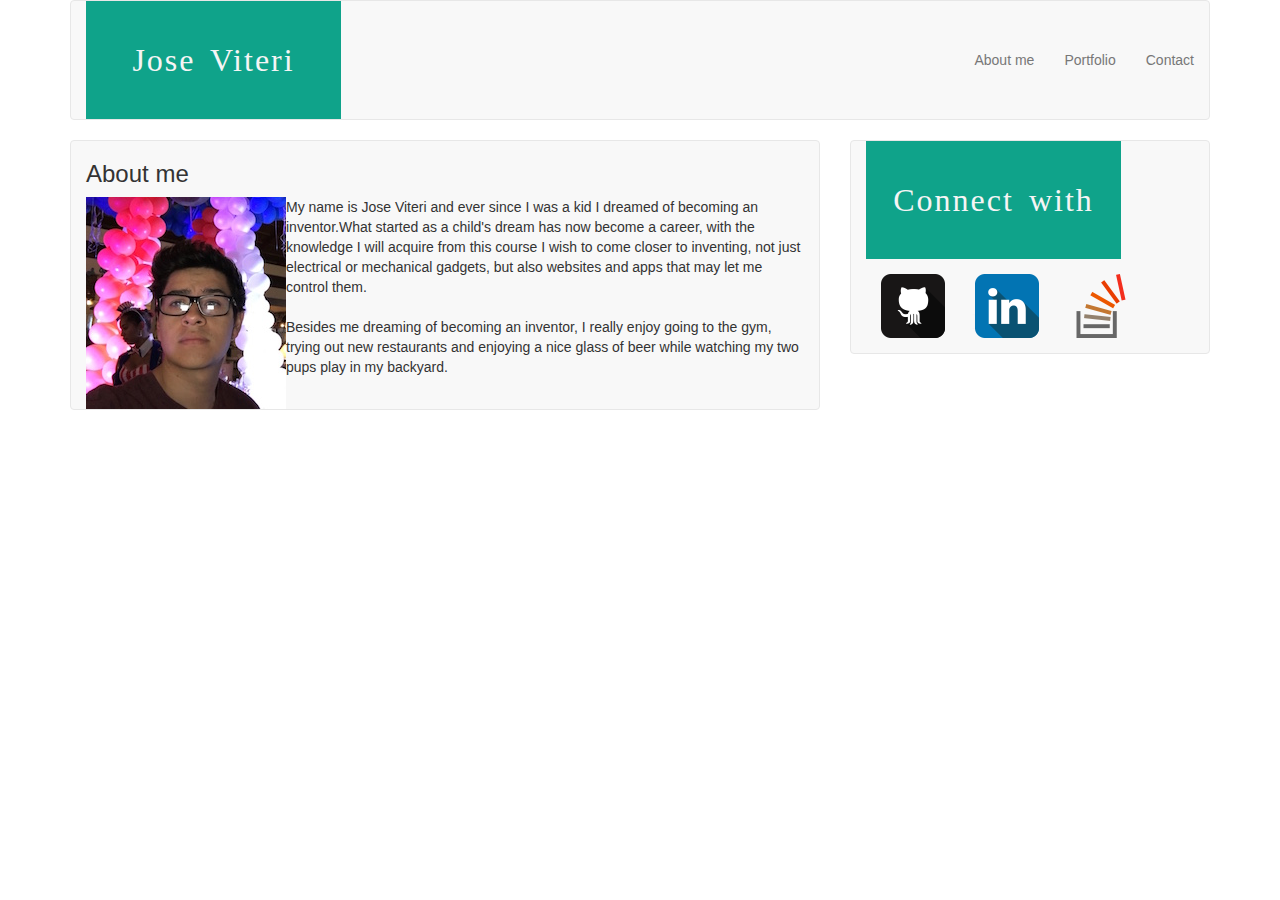
==== contact.html @ 04b885fa "update" ====
<!DOCTYPE html>
<html>

<!-- <link rel="shortcut icon" href="https://lh3.googleusercontent.com/oKsgcsHtHu_nIkpNd-mNCAyzUD8xo68laRPOfvFuO0hqv6nDXVNNjEMmoiv9tIDgTj8=w170"> -->

<head>

    <!-- Latest compiled and minified CSS -->
    <link rel="stylesheet" href="https://maxcdn.bootstrapcdn.com/bootstrap/3.3.7/css/bootstrap.min.css" integrity="sha384-BVYiiSIFeK1dGmJRAkycuHAHRg32OmUcww7on3RYdg4Va+PmSTsz/K68vbdEjh4u"
        crossorigin="anonymous">
    <link rel="stylesheet" type="text/css" href="./assets/css/style.css">
    <!-- <link rel="stylesheet" type="text/css" href="./assets/css/reset.css"> -->
    <!-- <link rel="stylesheet" type="text/css" href="./assets/css/style.css"> -->

    <meta charset="utf-8">

    <title id="site-description">
        Basic-Portfolio
    </title>

</head>

<body>
    <div class="container">
        <div class="row">
            <div class="col-lg-12">
                <nav class="navbar navbar-default">
                    <div class="container-fluid">
                        <div class="navbar-header">
                            Jose Viteri
                        </div>
                        <ul class="nav navbar-nav navbar-right">
                            <li>
                                <a id="link" href="index.html"> About me</a>
                            </li>
                            <li>
                                <a id="link" href="portfolio.html"> Portfolio</a>
                            </li>
                            <li>
                                <a id="link" href="contact.html"> Contact</a>
                            </li>
                        </ul>
                    </div>
                </nav>
            </div>
        </div>
        <div class="row">
            <div class="col-lg-8">
                <nav class="navbar navbar-default">
                    <div class="container-fluid">
                            <p class="h3">About me</p>
                        <div class="pull-left">
                            <img src="assets/images/PROFILE.jpg" class="rounded float-left" />
                        </div>

                        <p> My name is Jose Viteri and ever since I was a kid I dreamed of becoming an inventor.What started
                            as a child's dream has now become a career, with the knowledge I will acquire from this course
                            I wish to come closer to inventing, not just electrical or mechanical gadgets, but also websites
                            and apps that may let me control them.
                            <br>
                            <br> Besides me dreaming of becoming an inventor, I really enjoy going to the gym, trying out new
                            restaurants and enjoying a nice glass of beer while watching my two pups play in my backyard.
                        </p>
                    </div>
                </nav>

            </div>
            <div class="col-lg-4">
                <nav class="navbar navbar-default">
                    <div class="container-fluid">
                        <div class="navbar-header">
                            Connect with me
                        </div>
                        <ul class="nav navbar-nav navbar-center">
                            <li>
                                <a href="https://github.com/viterijose">
                                    <img id="connect" src="assets/images/GITHUB.png">
                                </a>
                            </li>
                            <li>
                                <a href="https://www.linkedin.com/in/jose-viteri-76a779b7/">
                                    <img id="connect" src="assets/images/LINKEDIN.png">
                                </a>
                            </li>
                            <li>
                                <a href="https://stackoverflow.com/users/8848034/jviteri">
                                    <img id="connect" src="assets/images/STACKOVERFLOW.png">
                                </a>
                            </li>
                        </ul>
                    </div>
                </nav>

            </div>

        </div>
    </div>

</body>

</html>
---- assets/css/style.css ----
.navbar-header{
    background-color:  rgb(15, 163, 138);
    font-family: Georgia, 'Times New Roman', Times, serif;
    color: whitesmoke;
    word-spacing: 5px;
    letter-spacing: 2px;
    line-height: 118px;
    text-align:center;
    font-size:32px;
    height: 118px;
    width: 255px;
}
#link{
    text-align: center;
    vertical-align: middle;
    line-height: 88px;
}
---- assets/css/style.css ----
.navbar-header{
    background-color:  rgb(15, 163, 138);
    font-family: Georgia, 'Times New Roman', Times, serif;
    color: whitesmoke;
    word-spacing: 5px;
    letter-spacing: 2px;
    line-height: 118px;
    text-align:center;
    font-size:32px;
    height: 118px;
    width: 255px;
}
#link{
    text-align: center;
    vertical-align: middle;
    line-height: 88px;
}
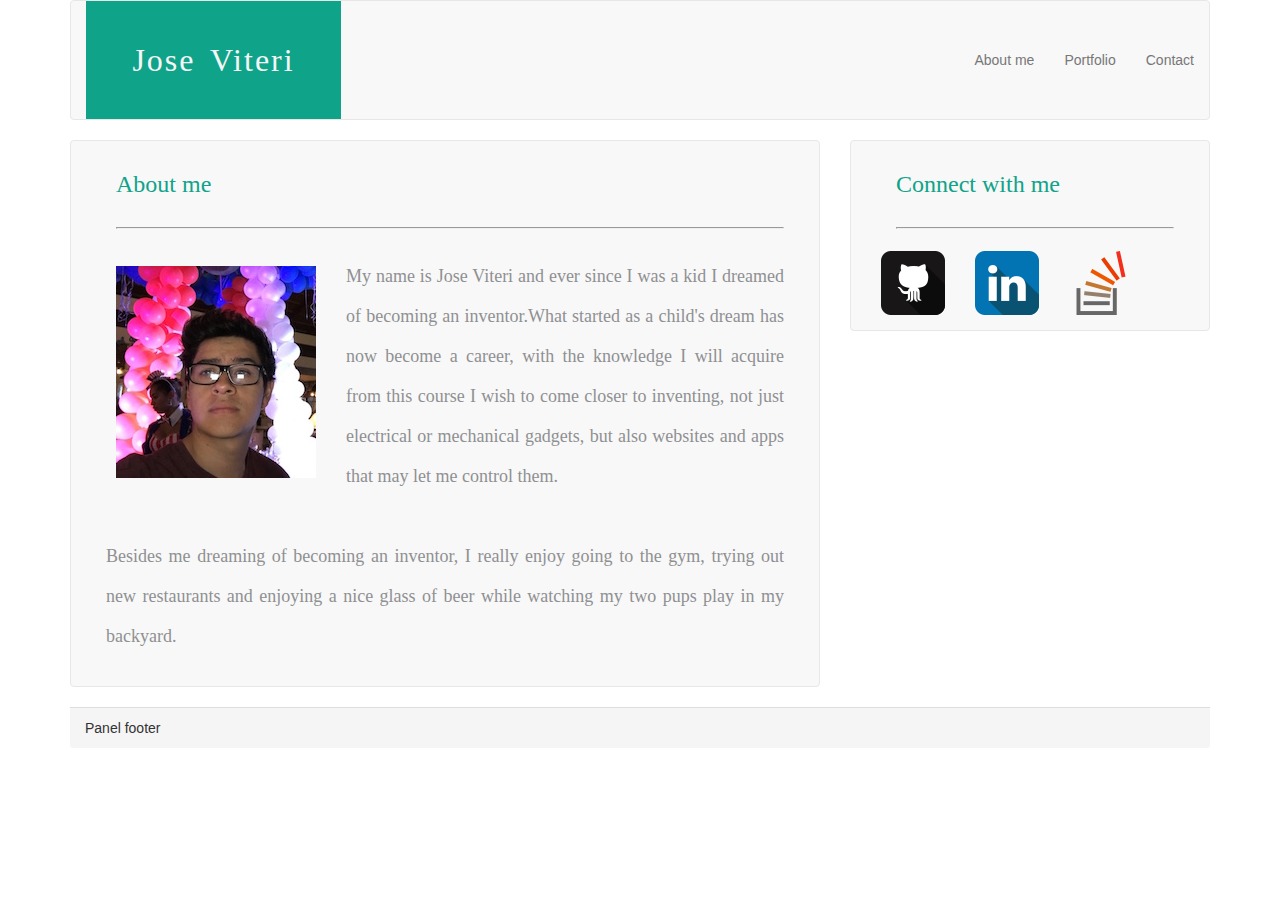
==== commit b1d0bc13: "Update" ====
--- a/contact.html
+++ b/contact.html
@@ -5,11 +5,11 @@
 
 <head>
 
-    <!-- Latest compiled and minified CSS -->
+    <!-- add viewport and media queries -->
+    <link rel="stylesheet" type="text/css" href="./assets/css/reset.css">
     <link rel="stylesheet" href="https://maxcdn.bootstrapcdn.com/bootstrap/3.3.7/css/bootstrap.min.css" integrity="sha384-BVYiiSIFeK1dGmJRAkycuHAHRg32OmUcww7on3RYdg4Va+PmSTsz/K68vbdEjh4u"
         crossorigin="anonymous">
     <link rel="stylesheet" type="text/css" href="./assets/css/style.css">
-    <!-- <link rel="stylesheet" type="text/css" href="./assets/css/reset.css"> -->
     <!-- <link rel="stylesheet" type="text/css" href="./assets/css/style.css"> -->
 
     <meta charset="utf-8">
@@ -49,11 +49,12 @@
                 <nav class="navbar navbar-default">
                     <div class="container-fluid">
                             <p class="h3">About me</p>
+                            <hr>
                         <div class="pull-left">
                             <img src="assets/images/PROFILE.jpg" class="rounded float-left" />
                         </div>
 
-                        <p> My name is Jose Viteri and ever since I was a kid I dreamed of becoming an inventor.What started
+                        <p class="info"> My name is Jose Viteri and ever since I was a kid I dreamed of becoming an inventor.What started
                             as a child's dream has now become a career, with the knowledge I will acquire from this course
                             I wish to come closer to inventing, not just electrical or mechanical gadgets, but also websites
                             and apps that may let me control them.
@@ -68,9 +69,9 @@
             <div class="col-lg-4">
                 <nav class="navbar navbar-default">
                     <div class="container-fluid">
-                        <div class="navbar-header">
-                            Connect with me
-                        </div>
+
+                        <p class="h3">Connect with me</p>
+                        <hr>
                         <ul class="nav navbar-nav navbar-center">
                             <li>
                                 <a href="https://github.com/viterijose">
@@ -94,6 +95,7 @@
             </div>
 
         </div>
+        <div class="panel-footer">Panel footer</div>
     </div>
 
 </body>
--- a/assets/css/style.css
+++ b/assets/css/style.css
@@ -14,4 +14,32 @@
     text-align: center;
     vertical-align: middle;
     line-height: 88px;
+}
+.h3{
+    font-family: Georgia, 'Times New Roman', Times, serif;
+    font-size: 24px;
+    width: 208px;
+    color: rgb(15, 163, 138);
+    text-align: left;
+    margin:30px;
+
+}
+.info{
+    font-family: 'Times New Roman', Times, serif;
+    font-size: 18px;
+    line-height: 40px;
+    font-weight: lighter;
+    color: rgb(143,144,146);
+    text-align: justify;
+    padding: 20px;
+    border: 20px 40px 20px 20px;
+}
+hr{
+    display:block;
+    margin: 0.5em 20px 0.5em 30px;
+    border-style: inset;
+    border-width: 1px;
+}
+.pull-left{
+    margin:30px;
 }--- a/assets/css/style.css
+++ b/assets/css/style.css
@@ -14,4 +14,32 @@
     text-align: center;
     vertical-align: middle;
     line-height: 88px;
+}
+.h3{
+    font-family: Georgia, 'Times New Roman', Times, serif;
+    font-size: 24px;
+    width: 208px;
+    color: rgb(15, 163, 138);
+    text-align: left;
+    margin:30px;
+
+}
+.info{
+    font-family: 'Times New Roman', Times, serif;
+    font-size: 18px;
+    line-height: 40px;
+    font-weight: lighter;
+    color: rgb(143,144,146);
+    text-align: justify;
+    padding: 20px;
+    border: 20px 40px 20px 20px;
+}
+hr{
+    display:block;
+    margin: 0.5em 20px 0.5em 30px;
+    border-style: inset;
+    border-width: 1px;
+}
+.pull-left{
+    margin:30px;
 }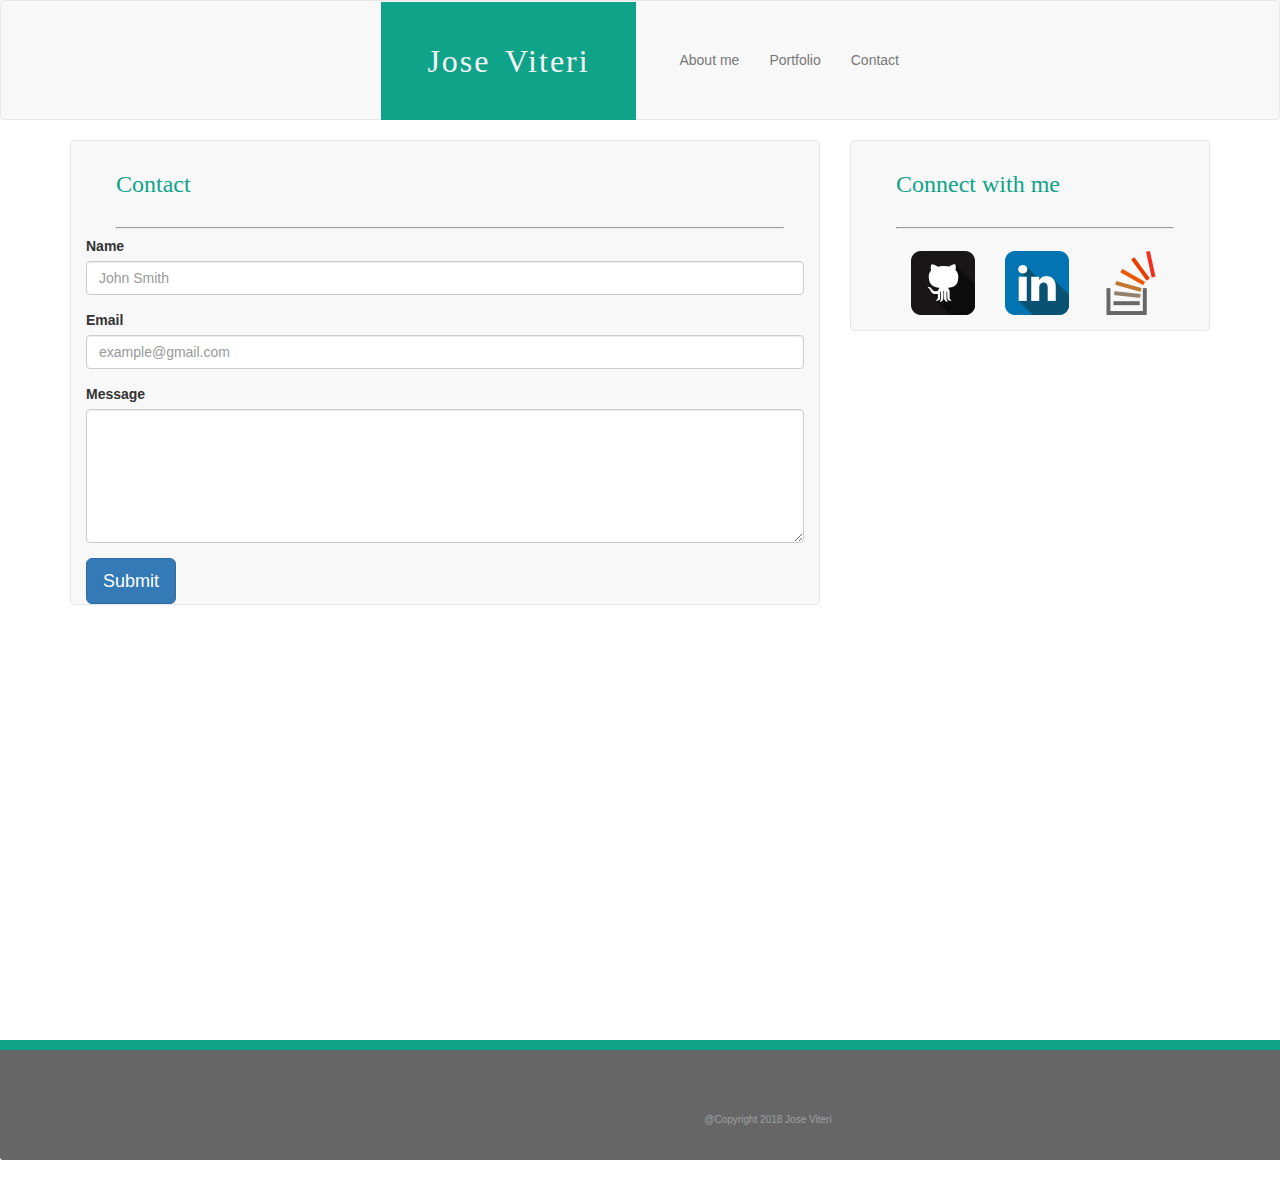
==== commit 8ccb72ad: "Updated html" ====
--- a/contact.html
+++ b/contact.html
@@ -1,16 +1,16 @@
 <!DOCTYPE html>
 <html>
 
-<!-- <link rel="shortcut icon" href="https://lh3.googleusercontent.com/oKsgcsHtHu_nIkpNd-mNCAyzUD8xo68laRPOfvFuO0hqv6nDXVNNjEMmoiv9tIDgTj8=w170"> -->
+<link rel="shortcut icon" href="https://lh3.googleusercontent.com/oKsgcsHtHu_nIkpNd-mNCAyzUD8xo68laRPOfvFuO0hqv6nDXVNNjEMmoiv9tIDgTj8=w170">
 
 <head>
 
-    <!-- add viewport and media queries -->
+    <meta name="viewport" content="width=device-width, initial-scale=1.0">
     <link rel="stylesheet" type="text/css" href="./assets/css/reset.css">
     <link rel="stylesheet" href="https://maxcdn.bootstrapcdn.com/bootstrap/3.3.7/css/bootstrap.min.css" integrity="sha384-BVYiiSIFeK1dGmJRAkycuHAHRg32OmUcww7on3RYdg4Va+PmSTsz/K68vbdEjh4u"
         crossorigin="anonymous">
     <link rel="stylesheet" type="text/css" href="./assets/css/style.css">
-    <!-- <link rel="stylesheet" type="text/css" href="./assets/css/style.css"> -->
+
 
     <meta charset="utf-8">
 
@@ -21,47 +21,51 @@
 </head>
 
 <body>
+    <div class="row">
+        <div class="col-sm-12">
+            <nav class="navbar navbar-default">
+                <div class="container-fluid">
+                    <div class="navbar-header">
+                        Jose Viteri
+                    </div>
+                    <ul class="nav navbar-nav navbar-right">
+                        <li>
+                            <a id="link" href="index.html"> About me</a>
+                        </li>
+                        <li>
+                            <a id="link" href="portfolio.html"> Portfolio</a>
+                        </li>
+                        <li>
+                            <a id="link" href="contact.html"> Contact</a>
+                        </li>
+                    </ul>
+                </div>
+            </nav>
+        </div>
+    </div>
     <div class="container">
-        <div class="row">
-            <div class="col-lg-12">
-                <nav class="navbar navbar-default">
-                    <div class="container-fluid">
-                        <div class="navbar-header">
-                            Jose Viteri
-                        </div>
-                        <ul class="nav navbar-nav navbar-right">
-                            <li>
-                                <a id="link" href="index.html"> About me</a>
-                            </li>
-                            <li>
-                                <a id="link" href="portfolio.html"> Portfolio</a>
-                            </li>
-                            <li>
-                                <a id="link" href="contact.html"> Contact</a>
-                            </li>
-                        </ul>
-                    </div>
-                </nav>
-            </div>
-        </div>
         <div class="row">
             <div class="col-lg-8">
                 <nav class="navbar navbar-default">
                     <div class="container-fluid">
-                            <p class="h3">About me</p>
-                            <hr>
-                        <div class="pull-left">
-                            <img src="assets/images/PROFILE.jpg" class="rounded float-left" />
-                        </div>
+                        <p class="h3">Contact</p>
+                        <hr>
 
-                        <p class="info"> My name is Jose Viteri and ever since I was a kid I dreamed of becoming an inventor.What started
-                            as a child's dream has now become a career, with the knowledge I will acquire from this course
-                            I wish to come closer to inventing, not just electrical or mechanical gadgets, but also websites
-                            and apps that may let me control them.
-                            <br>
-                            <br> Besides me dreaming of becoming an inventor, I really enjoy going to the gym, trying out new
-                            restaurants and enjoying a nice glass of beer while watching my two pups play in my backyard.
-                        </p>
+                        <form>
+                            <div class="form-group">
+                                <label for="exampleInputEmail1">Name</label>
+                                <input type="email" class="form-control" id="exampleInputEmail1" placeholder="John Smith">
+                            </div>
+                            <div class="form-group">
+                                <label for="exampleInputEmail1">Email</label>
+                                <input type="password" class="form-control" id="exampleInputPassword1" placeholder="example@gmail.com">
+                            </div>
+                            <div class="form-group">
+                                <label for="exampleInputEmail1">Message</label>
+                                <textarea class="form-control" rows="6"></textarea>
+                            </div>
+                            <button type="button" class="btn btn-primary btn-lg">Submit</button>
+                        </form>
                     </div>
                 </nav>
 
@@ -74,17 +78,17 @@
                         <hr>
                         <ul class="nav navbar-nav navbar-center">
                             <li>
-                                <a href="https://github.com/viterijose">
+                                <a id="link1" href="https://github.com/viterijose">
                                     <img id="connect" src="assets/images/GITHUB.png">
                                 </a>
                             </li>
                             <li>
-                                <a href="https://www.linkedin.com/in/jose-viteri-76a779b7/">
+                                <a id="link1" href="https://www.linkedin.com/in/jose-viteri-76a779b7/">
                                     <img id="connect" src="assets/images/LINKEDIN.png">
                                 </a>
                             </li>
                             <li>
-                                <a href="https://stackoverflow.com/users/8848034/jviteri">
+                                <a id="link1" href="https://stackoverflow.com/users/8848034/jviteri">
                                     <img id="connect" src="assets/images/STACKOVERFLOW.png">
                                 </a>
                             </li>
@@ -95,8 +99,10 @@
             </div>
 
         </div>
-        <div class="panel-footer">Panel footer</div>
     </div>
+
+
+    <div class="panel-footer">@Copyright 2018 Jose Viteri</div>
 
 </body>
 
--- a/assets/css/style.css
+++ b/assets/css/style.css
@@ -1,3 +1,13 @@
+html , body{
+    background: url(https://s-media-cache-ak0.pinimg.com/originals/69/98/fd/6998fd867b0eaed370b95607cb8be8a6.jpg) no-repeat center center fixed;
+    height:100%;
+    width:100%;
+    margin:0;
+}
+.container{
+    margin-bottom: 50px;
+    min-height: 100%;
+}
 .navbar-header{
     background-color:  rgb(15, 163, 138);
     font-family: Georgia, 'Times New Roman', Times, serif;
@@ -9,11 +19,23 @@
     font-size:32px;
     height: 118px;
     width: 255px;
+    position: relative;
+    top:1px;
+    left:365px;
 }
 #link{
     text-align: center;
     vertical-align: middle;
     line-height: 88px;
+    position: relative;
+    top:0;
+    left:-365px;
+}
+#link1{
+    vertical-align: middle;
+    position: relative;
+    top:0;
+    left:30px;
 }
 .h3{
     font-family: Georgia, 'Times New Roman', Times, serif;
@@ -42,4 +64,69 @@
 }
 .pull-left{
     margin:30px;
+}
+.panel-footer{
+    text-align:center;
+    height: 120px;
+    width: 120%;
+    font-family: 'Arial';
+    color: rgb(154,163,164);
+    line-height:120px;
+    font-size:10px;
+    margin-top: -50px;
+    background-color: rgb(102,102,102);
+    border: 10px;
+    border-top-style: solid;
+    border-top-color: rgb(15, 163, 138);
+}
+#img4{
+    height: 200px;
+    width: 230px;
+}
+#game{
+    font-family: 'Georgia';
+    font-size: 18px;
+    color: whitesmoke;
+    text-align: center;
+    line-height:40px;
+    height:40px;
+    width: 230px;
+    background-color: rgb(15, 163, 138);
+    position: relative;
+    bottom:80px;
+    left:0;
+}
+.col-1 {width: 8.33%;}
+.col-2 {width: 16.66%;}
+.col-3 {width: 25%;}
+.col-xs-4 {width: 33.33%;}
+.col-5 {width: 41.66%;}
+.col-xs-6 {
+    width: 50%;
+    padding: 20px 20px 0px 50px;
+}
+.col-7 {width: 58.33%;}
+.col-xs-8 {width: 66.66%;}
+.col-9 {width: 75%;}
+.col-10 {width: 83.33%;}
+.col-11 {width: 91.66%;}
+.col-xs-12 {width: 100%;}
+
+@media only screen and (max-width: 980px) {
+    /* For mobile phones: */
+    [class*="col-"] {
+        width: 100%;
+    }
+}
+@media only screen and (max-width: 768px) {
+    /* For mobile phones: */
+    [class*="col-"] {
+        width: 100%;
+    }
+}
+@media only screen and (max-width: 640px) {
+    /* For mobile phones: */
+    [class*="col-"] {
+        width: 100%;
+    }
 }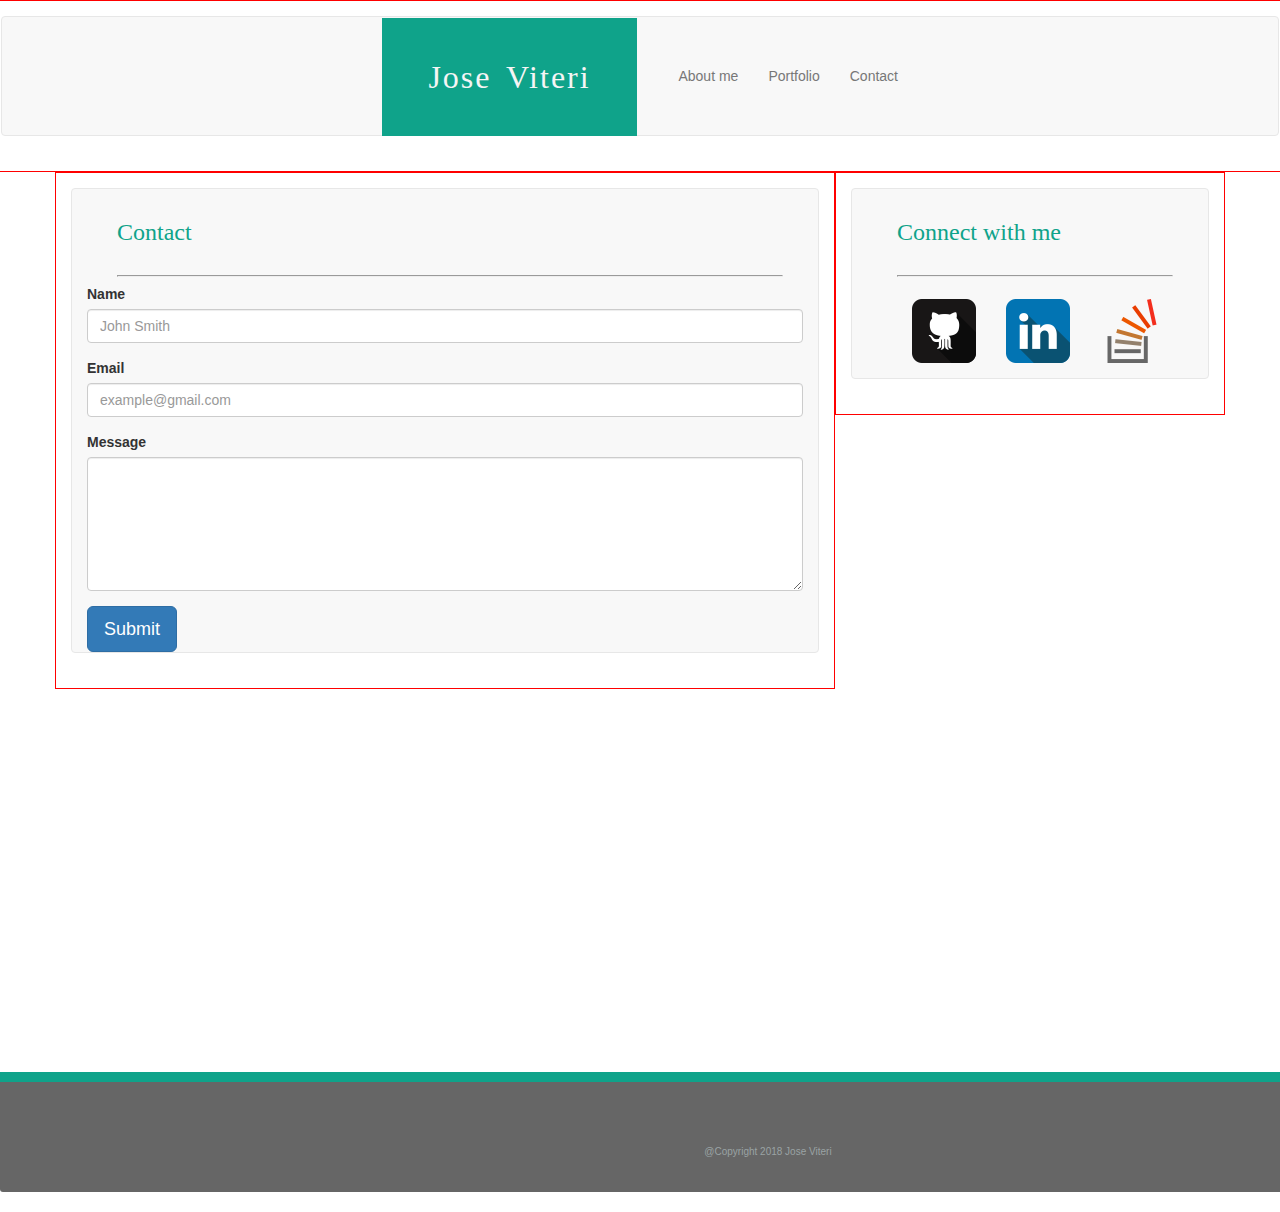
==== commit 56668b20: "Update" ====
--- a/contact.html
+++ b/contact.html
@@ -22,7 +22,7 @@
 
 <body>
     <div class="row">
-        <div class="col-sm-12">
+        <div class="col-lg-12">
             <nav class="navbar navbar-default">
                 <div class="container-fluid">
                     <div class="navbar-header">
--- a/assets/css/style.css
+++ b/assets/css/style.css
@@ -96,37 +96,121 @@
     bottom:80px;
     left:0;
 }
+.col-lg-6{
+    padding: 20px 0px 0px 45px;
+}
 .col-1 {width: 8.33%;}
 .col-2 {width: 16.66%;}
 .col-3 {width: 25%;}
-.col-xs-4 {width: 33.33%;}
+.col-4 {width: 33.33%;}
 .col-5 {width: 41.66%;}
-.col-xs-6 {
-    width: 50%;
-    padding: 20px 20px 0px 50px;
-}
+.col-6 {width: 50%;}
 .col-7 {width: 58.33%;}
-.col-xs-8 {width: 66.66%;}
+.col-8 {width: 66.66%;}
 .col-9 {width: 75%;}
 .col-10 {width: 83.33%;}
 .col-11 {width: 91.66%;}
-.col-xs-12 {width: 100%;}
+.col-12 {width: 100%;}
+
+[class*="col-"] {
+
+    padding: 15px;
+    border: 1px solid red;
+}
 
 @media only screen and (max-width: 980px) {
     /* For mobile phones: */
     [class*="col-"] {
         width: 100%;
     }
-}
+    .navbar-header{
+        position: relative;
+        top:1px;
+        left:115px;
+    } 
+    #link{
+        position: relative;
+        top:0;
+        left:-115px;
+    }
+    .col-lg-8{
+        width:50%;
+    }
+    .col-lg-4{
+        width:35%;
+        position: absolute;
+        bottom: 432px;
+        left: 530px;
+    }
+    .col-lg-12{
+        width:100%;
+    }
+    #link1{
+        vertical-align: middle;
+        position: relative;
+        top:0;
+        left:10px;
+        padding:12px 12px;
+    }
+    .panel-footer{
+        width: 100%;
+
+    }
+    .rounded{
+        width:130%;
+        padding:0;
+
+    }
+    .info{
+        float:right;
+    }
+}
+
+
 @media only screen and (max-width: 768px) {
     /* For mobile phones: */
-    [class*="col-"] {
-        width: 100%;
-    }
-}
-@media only screen and (max-width: 640px) {
-    /* For mobile phones: */
-    [class*="col-"] {
-        width: 100%;
-    }
-}+    /* [class*="col-"] {
+        width: 100%;
+    } */
+    /* .navbar-header{
+        position: relative;
+        top:1px;
+        left:10px;
+    } 
+    #link{
+        position: relative;
+        top:0;
+        left:-15px;
+    }
+    .col-lg-4{
+        bottom: 0;
+        left: 0px;
+        position: relative;
+        min-height: 1px;
+        padding-right: 15px;
+        padding-left: 15px;
+    }
+    .col-lg-12{
+        width:100%;
+    }
+    #link1{
+        vertical-align: middle;
+        position: relative;
+        top:0;
+        left:10px;
+        padding:12px 12px;
+    }
+    .panel-footer{
+        width: 100%;
+
+    }
+    .rounded{
+        width:100%;
+        padding:0;
+
+    }
+    .info{
+        float:none;
+    } */
+
+}
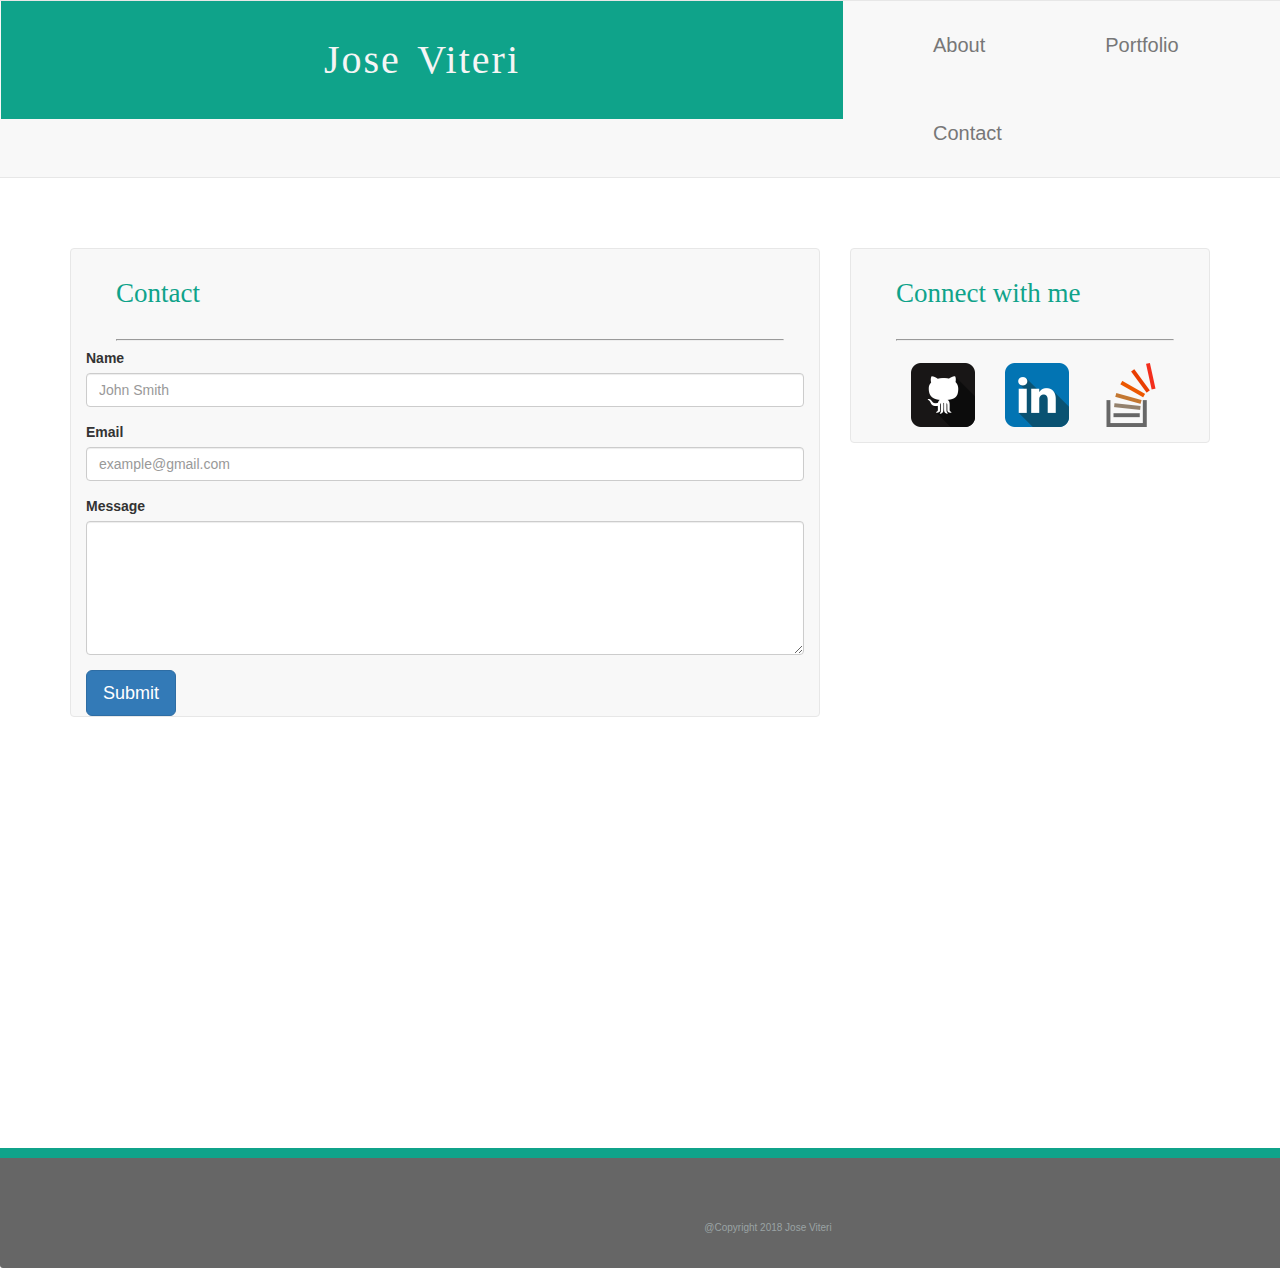
==== commit 8676f37f: "Final update" ====
--- a/contact.html
+++ b/contact.html
@@ -21,31 +21,35 @@
 </head>
 
 <body>
-    <div class="row">
-        <div class="col-lg-12">
-            <nav class="navbar navbar-default">
-                <div class="container-fluid">
-                    <div class="navbar-header">
-                        Jose Viteri
-                    </div>
-                    <ul class="nav navbar-nav navbar-right">
-                        <li>
-                            <a id="link" href="index.html"> About me</a>
-                        </li>
-                        <li>
-                            <a id="link" href="portfolio.html"> Portfolio</a>
-                        </li>
-                        <li>
-                            <a id="link" href="contact.html"> Contact</a>
-                        </li>
-                    </ul>
+
+        <div class="container1">
+                <div class="row">
+                    <nav class="navbar navbar-default">
+                        <div class="col-xs-12 col-sm-4 col-md-8">
+                            <div class="navbar-header">
+                                Jose Viteri
+                            </div>
+                        </div>
+                        <div class="col-xs-12 col-sm-8 col-md-4">
+                            <ul class="nav navbar-nav navbar-right">
+                                <li>
+                                    <a id="link" href="index.html"> About</a>
+                                </li>
+                                <li>
+                                    <a id="link" href="portfolio.html"> Portfolio</a>
+                                </li>
+                                <li>
+                                    <a id="link" href="contact.html"> Contact</a>
+                                </li>
+                            </ul>
+                        </div>
+                    </nav>
                 </div>
-            </nav>
-        </div>
-    </div>
+            </div>
+
     <div class="container">
         <div class="row">
-            <div class="col-lg-8">
+            <div class="col-xs-12 col-md-8">
                 <nav class="navbar navbar-default">
                     <div class="container-fluid">
                         <p class="h3">Contact</p>
@@ -70,7 +74,7 @@
                 </nav>
 
             </div>
-            <div class="col-lg-4">
+            <div class="col-xs-12 col-md-4">
                 <nav class="navbar navbar-default">
                     <div class="container-fluid">
 
--- a/assets/css/style.css
+++ b/assets/css/style.css
@@ -8,6 +8,10 @@
     margin-bottom: 50px;
     min-height: 100%;
 }
+.container1{
+    margin-bottom: 50px;
+    /* min-height: 100%; */
+}
 .navbar-header{
     background-color:  rgb(15, 163, 138);
     font-family: Georgia, 'Times New Roman', Times, serif;
@@ -16,45 +20,47 @@
     letter-spacing: 2px;
     line-height: 118px;
     text-align:center;
-    font-size:32px;
+    font-size:40px;
     height: 118px;
-    width: 255px;
-    position: relative;
-    top:1px;
-    left:365px;
+    width: 100%;
 }
 #link{
     text-align: center;
     vertical-align: middle;
     line-height: 88px;
-    position: relative;
-    top:0;
-    left:-365px;
+    float:left;
+    padding:0 60px 0 60px;
+    font-size:20px;
 }
 #link1{
     vertical-align: middle;
     position: relative;
     top:0;
     left:30px;
+    float:left;
 }
 .h3{
     font-family: Georgia, 'Times New Roman', Times, serif;
-    font-size: 24px;
+    font-size: 27px;
     width: 208px;
     color: rgb(15, 163, 138);
     text-align: left;
     margin:30px;
 
 }
+.float-left{
+    width: 150%;
+    margin: 0 50px;
+}
 .info{
     font-family: 'Times New Roman', Times, serif;
-    font-size: 18px;
+    font-size: 22px;
     line-height: 40px;
     font-weight: lighter;
     color: rgb(143,144,146);
     text-align: justify;
-    padding: 20px;
-    border: 20px 40px 20px 20px;
+    padding: 30px;
+    float: left;
 }
 hr{
     display:block;
@@ -80,137 +86,25 @@
     border-top-color: rgb(15, 163, 138);
 }
 #img4{
-    height: 200px;
-    width: 230px;
+    width: 90%;
+    margin: 5%;
 }
-#game{
+#game {
     font-family: 'Georgia';
-    font-size: 18px;
+    font-size: 500%;
     color: whitesmoke;
     text-align: center;
-    line-height:40px;
-    height:40px;
-    width: 230px;
+    line-height: 90px;
+    height: 90px;
+    width: 90%;
     background-color: rgb(15, 163, 138);
     position: relative;
-    bottom:80px;
-    left:0;
+    bottom: 150px;
+    left: 30px;
 }
-.col-lg-6{
-    padding: 20px 0px 0px 45px;
-}
-.col-1 {width: 8.33%;}
-.col-2 {width: 16.66%;}
-.col-3 {width: 25%;}
-.col-4 {width: 33.33%;}
-.col-5 {width: 41.66%;}
-.col-6 {width: 50%;}
-.col-7 {width: 58.33%;}
-.col-8 {width: 66.66%;}
-.col-9 {width: 75%;}
-.col-10 {width: 83.33%;}
-.col-11 {width: 91.66%;}
-.col-12 {width: 100%;}
-
-[class*="col-"] {
-
-    padding: 15px;
-    border: 1px solid red;
-}
-
-@media only screen and (max-width: 980px) {
-    /* For mobile phones: */
-    [class*="col-"] {
-        width: 100%;
-    }
-    .navbar-header{
-        position: relative;
-        top:1px;
-        left:115px;
-    } 
-    #link{
-        position: relative;
-        top:0;
-        left:-115px;
-    }
-    .col-lg-8{
-        width:50%;
-    }
-    .col-lg-4{
-        width:35%;
-        position: absolute;
-        bottom: 432px;
-        left: 530px;
-    }
-    .col-lg-12{
-        width:100%;
-    }
-    #link1{
-        vertical-align: middle;
-        position: relative;
-        top:0;
-        left:10px;
-        padding:12px 12px;
-    }
-    .panel-footer{
-        width: 100%;
-
-    }
-    .rounded{
-        width:130%;
-        padding:0;
-
-    }
-    .info{
-        float:right;
-    }
+.img-fluid{
+    float: left;
 }
 
 
-@media only screen and (max-width: 768px) {
-    /* For mobile phones: */
-    /* [class*="col-"] {
-        width: 100%;
-    } */
-    /* .navbar-header{
-        position: relative;
-        top:1px;
-        left:10px;
-    } 
-    #link{
-        position: relative;
-        top:0;
-        left:-15px;
-    }
-    .col-lg-4{
-        bottom: 0;
-        left: 0px;
-        position: relative;
-        min-height: 1px;
-        padding-right: 15px;
-        padding-left: 15px;
-    }
-    .col-lg-12{
-        width:100%;
-    }
-    #link1{
-        vertical-align: middle;
-        position: relative;
-        top:0;
-        left:10px;
-        padding:12px 12px;
-    }
-    .panel-footer{
-        width: 100%;
 
-    }
-    .rounded{
-        width:100%;
-        padding:0;
-
-    }
-    .info{
-        float:none;
-    } */
-
-}
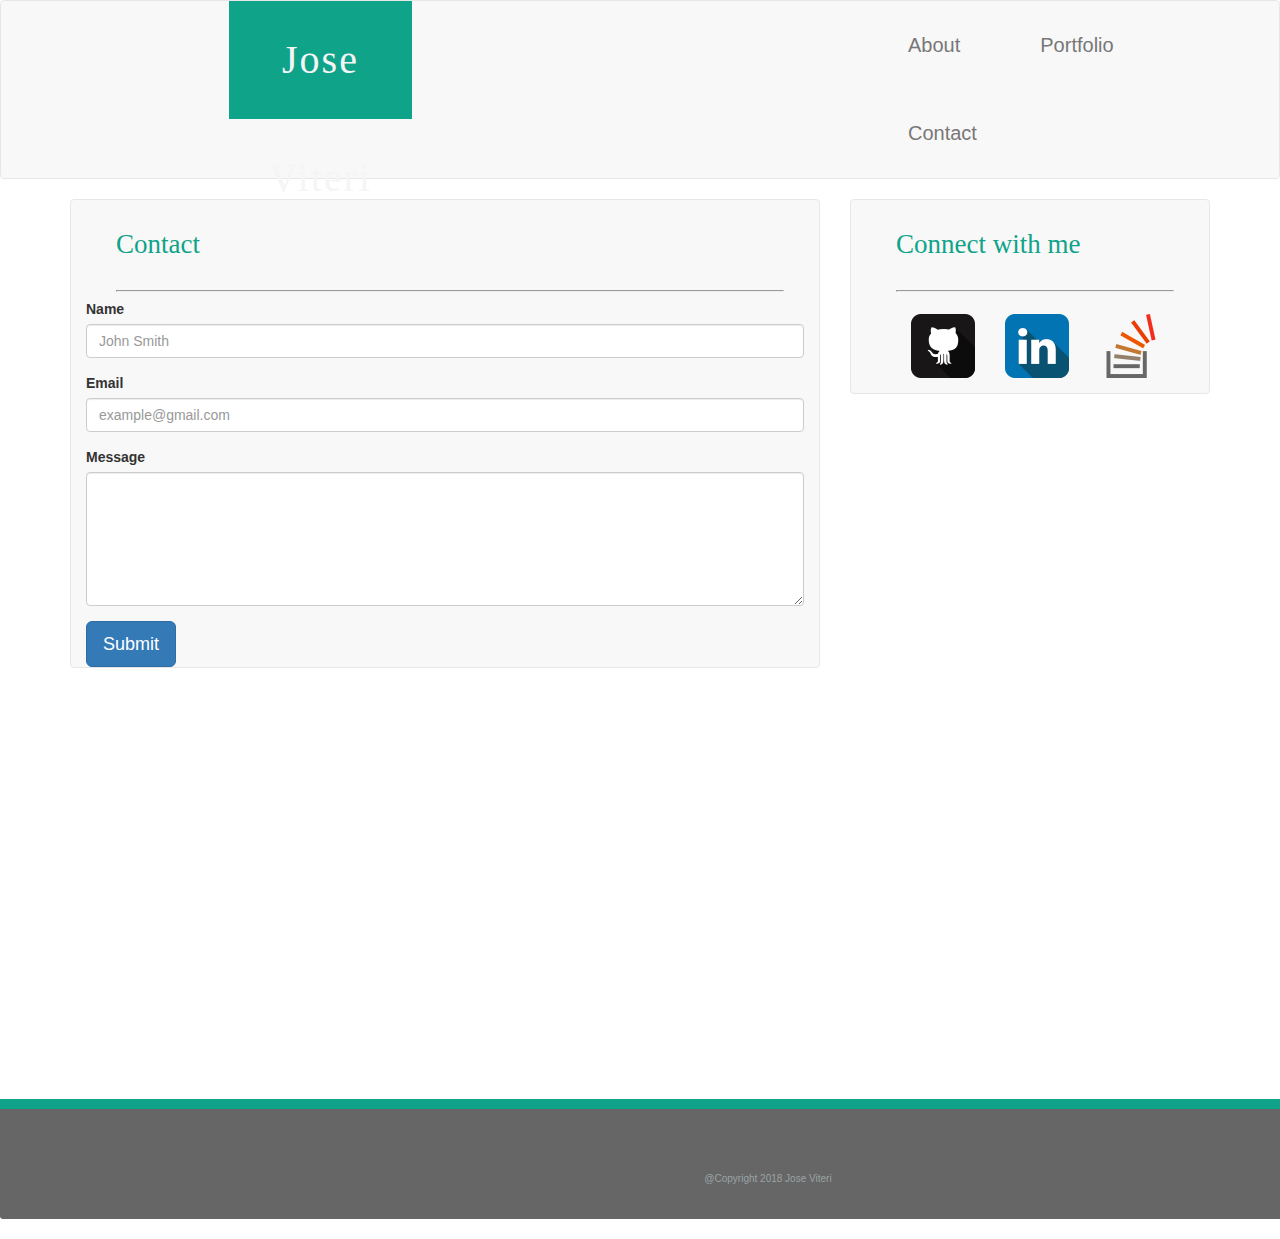
==== commit 61f7e012: "Final update" ====
--- a/contact.html
+++ b/contact.html
@@ -22,15 +22,17 @@
 
 <body>
 
-        <div class="container1">
-                <div class="row">
+        <div class="container-fluid">
+                <div class="row justify-content-between">
                     <nav class="navbar navbar-default">
-                        <div class="col-xs-12 col-sm-4 col-md-8">
+                        <div class= "col-md-2"></div>
+                        <div class="col-xs-12 col-sm-4 col-md-2">
                             <div class="navbar-header">
                                 Jose Viteri
                             </div>
                         </div>
-                        <div class="col-xs-12 col-sm-8 col-md-4">
+                        <div class= "col-md-4"></div>
+                        <div class="col-xs-12 col-sm-8 col-md-3">
                             <ul class="nav navbar-nav navbar-right">
                                 <li>
                                     <a id="link" href="index.html"> About</a>
@@ -43,6 +45,7 @@
                                 </li>
                             </ul>
                         </div>
+                        <div class= "col-md-2"></div>
                     </nav>
                 </div>
             </div>
--- a/assets/css/style.css
+++ b/assets/css/style.css
@@ -10,7 +10,7 @@
 }
 .container1{
     margin-bottom: 50px;
-    /* min-height: 100%; */
+
 }
 .navbar-header{
     background-color:  rgb(15, 163, 138);
@@ -28,8 +28,8 @@
     text-align: center;
     vertical-align: middle;
     line-height: 88px;
-    float:left;
-    padding:0 60px 0 60px;
+    /* float:left; */
+    padding:0 40px 0 40px;
     font-size:20px;
 }
 #link1{
